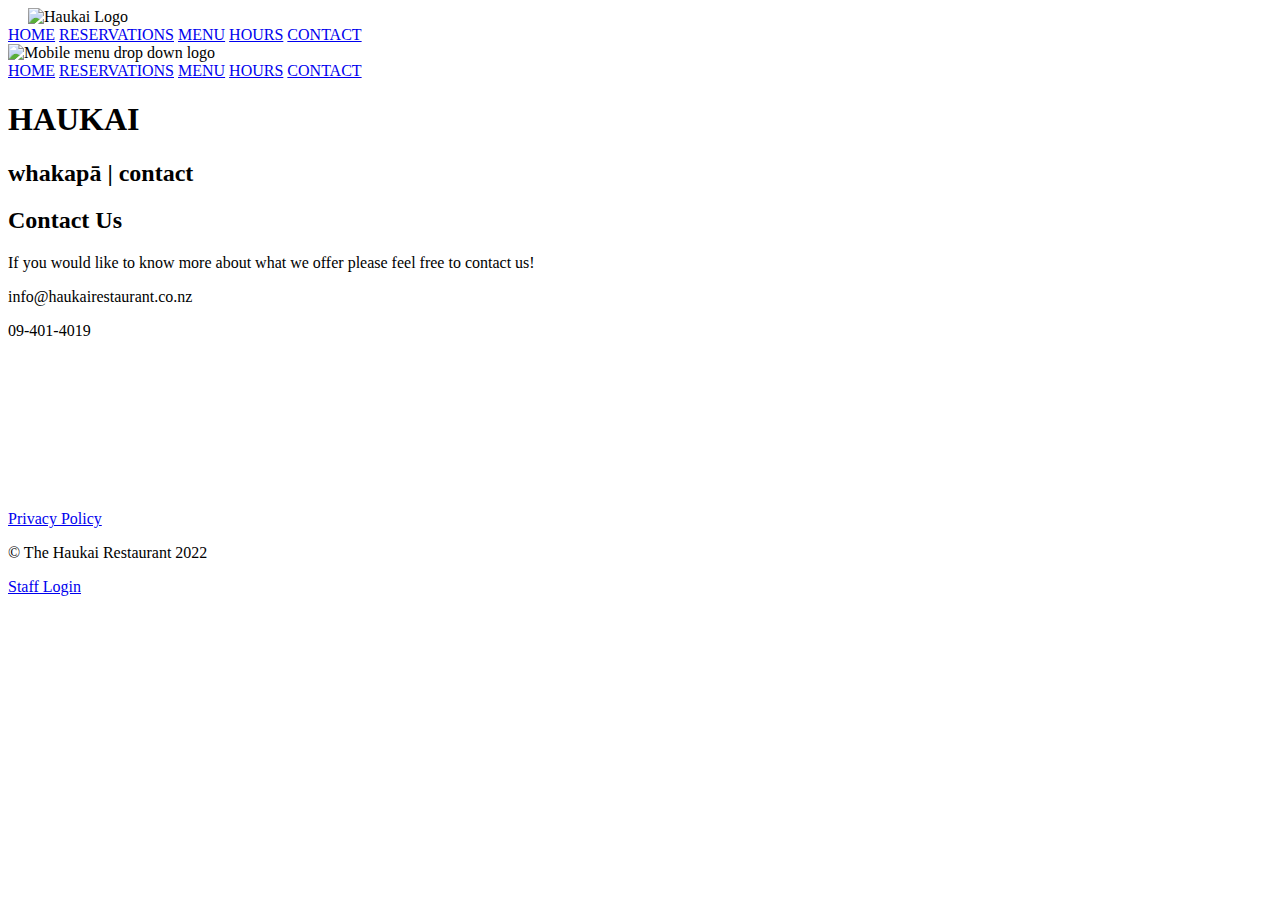
==== contact.html @ b388d2ab "HTML/CSS Files coded" ====
<!DOCTYPE html>
<html lang="en">
<head>
    <meta charset="UTF-8">
    <meta http-equiv="X-UA-Compatible" content="IE=edge">
    <meta name="viewport" content="width=device-width, initial-scale=1.0">
    <title>The Haukai Restaurant | Contact Us</title>
    <!-- Google fonts -->
    <link rel="preconnect" href="https://fonts.gstatic.com">
    <link rel="preconnect" href="https://fonts.gstatic.com" crossorigin>
    <link href="https://fonts.googleapis.com/css2?family=Playfair+Display&family=Quicksand&display=swap" rel="stylesheet">
    <link rel="stylesheet" href="/thehaukairestaurant/css/css-reset.css">
    <link rel="stylesheet" href="/thehaukairestaurant/css/styles.css">
</head>
<body>
    <div class="header-container" role="banner">
    <header>
        <!-- Logo created by me-->
        <img src="/thehaukairestaurant/images/The.png" alt="Haukai Logo" style="max-height: 100px; padding-left: 20px;">
        <!-- Navigation for desktop -->
        <nav>
            <a href="/thehaukairestaurant/index.html">HOME</a>
            <a href="/thehaukairestaurant/reservations.html">RESERVATIONS</a>
            <a href="/thehaukairestaurant/menu.html">MENU</a>
            <a href="/thehaukairestaurant/hours.html">HOURS</a>
            <a href="/thehaukairestaurant/contact.html">CONTACT</a>
        </nav>

        <!-- Navigation for mobile -->
        <div class="mobile-nav">
            <!-- Photo free from Icons -->
            <img src="/thehaukairestaurant/images/icons8-menu.svg" alt="Mobile menu drop down logo" class="burger-menu" style="width: 20px;">

            <div class="mobile-dropdown">
                <a href="/thehaukairestaurant/index.html" class="mobile-button">HOME</a>
                <a href="/thehaukairestaurant/reservations.html" class="mobile-button">RESERVATIONS</a>
                <a href="/thehaukairestaurant/menu.html" class="mobile-button">MENU</a>
                <a href="/thehaukairestaurant/hours.html" class="mobile-button">HOURS</a>
                <a href="/thehaukairestaurant/contact.html" class="mobile-button">CONTACT</a>
            </div>

        </div>
    </header>
    </div>

    <div class="container-title">
        <h1>HAUKAI</h1>
        <h2>whakapā | contact</h2>
    </div>
    <!-- Contact container, contact information + google embeded map -->
    <div class="container-contact" role="main">
        <div class="contact-information">
            <h2>Contact Us</h2>
            <p>If you would like to know more about what we offer please feel free to contact us!</p>
            <p>info@haukairestaurant.co.nz</p>
            <p>09-401-4019</p>
        </div>
        </div>
        <div class="container-map">
            <iframe src="https://www.google.com/maps/embed?pb=!1m18!1m12!1m3!1d7213.16338836944!2d173.95860224382974!3d-35.21059736530811!2m3!1f0!2f0!3f0!3m2!1i1024!2i768!4f13.1!3m3!1m2!1s0x6d0bb73e31b0728b%3A0x500ef6143a2d500!2sKerikeri!5e0!3m2!1sen!2snz!4v1642496763109!5m2!1sen!2snz" width="100%" height="100%" style="border: 10px;" allowfullscreen="" loading="lazy" class="contact-map"></iframe>
        </div>

    <!-- Footer -->
    <footer>
        <div class="footer-text" role="contentinfo">
        <a href="/thehaukairestaurant/privacy.html" style="text-decoration: underline" >Privacy Policy</a> 
        <p>© The Haukai Restaurant 2022</p>
        <a href="/private/private.html" style="text-decoration: underline;">Staff Login</a>
    </div>
    </footer>
    <!-- Enabling JQuery -->
    <script src="https://code.jquery.com/jquery-3.6.0.js" integrity="sha256-H+K7U5CnXl1h5ywQfKtSj8PCmoN9aaq30gDh27Xc0jk=" crossorigin="anonymous"></script>
    <script src="/thehaukairestaurant/script.js"></script>
</body>
</html>
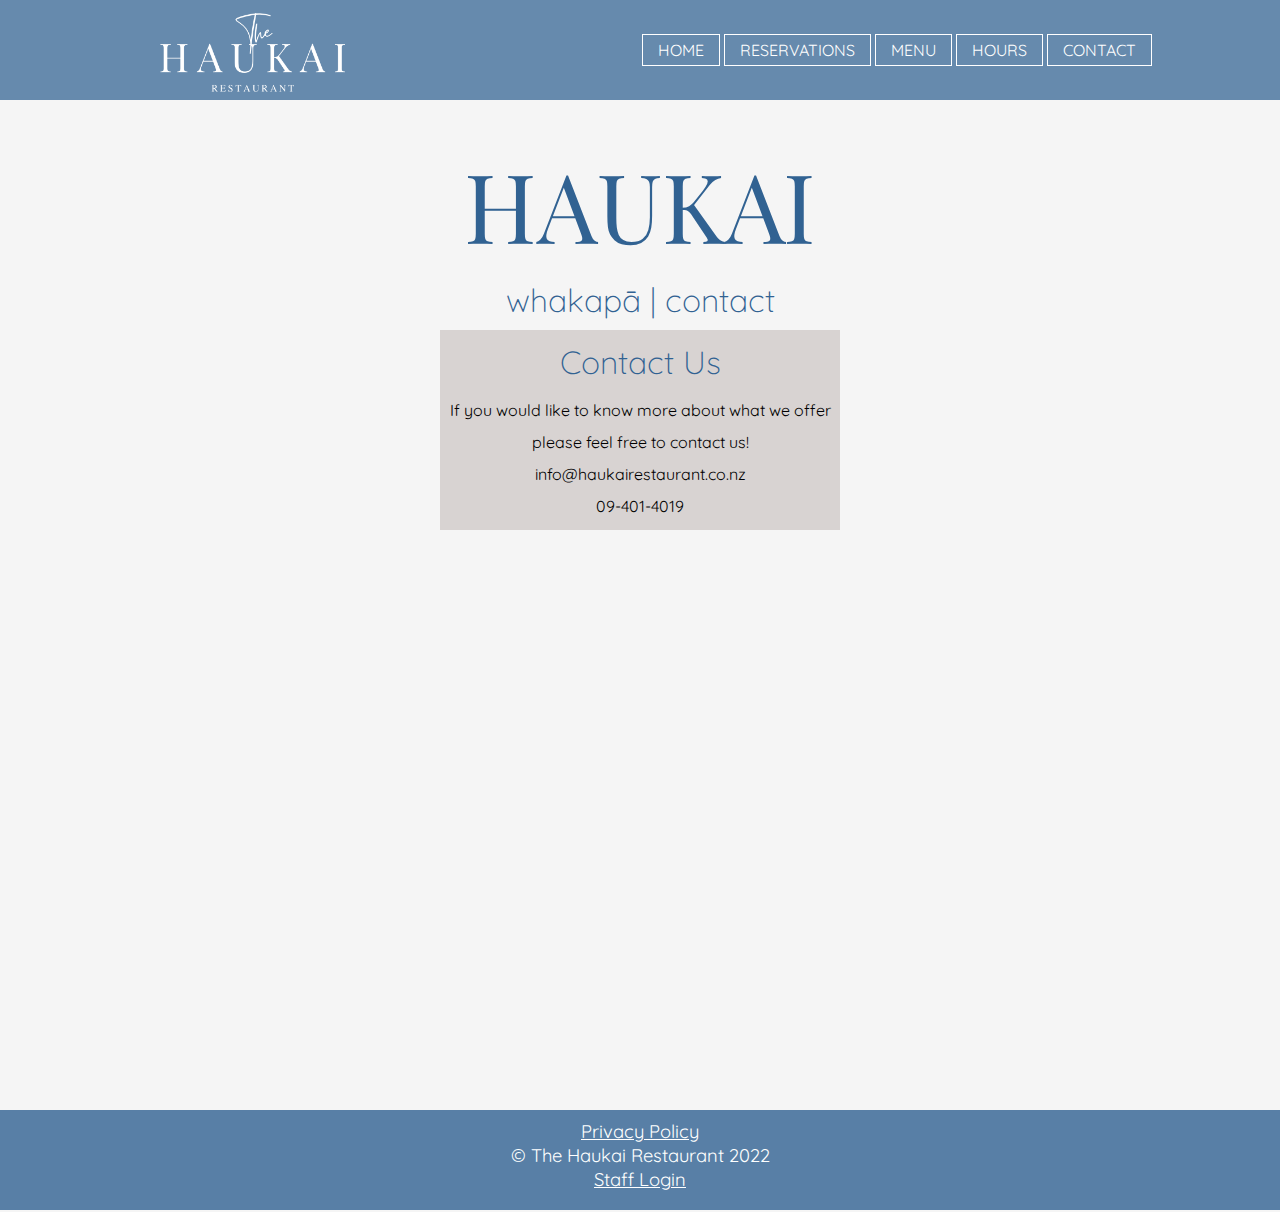
==== commit b8a1ea10: "UPDATED LINKs aref" ====
--- a/contact.html
+++ b/contact.html
@@ -9,34 +9,33 @@
     <link rel="preconnect" href="https://fonts.gstatic.com">
     <link rel="preconnect" href="https://fonts.gstatic.com" crossorigin>
     <link href="https://fonts.googleapis.com/css2?family=Playfair+Display&family=Quicksand&display=swap" rel="stylesheet">
-    <link rel="stylesheet" href="/thehaukairestaurant/css/css-reset.css">
-    <link rel="stylesheet" href="/thehaukairestaurant/css/styles.css">
+    <link rel="stylesheet" href="./css/styles.css">
 </head>
 <body>
     <div class="header-container" role="banner">
     <header>
         <!-- Logo created by me-->
-        <img src="/thehaukairestaurant/images/The.png" alt="Haukai Logo" style="max-height: 100px; padding-left: 20px;">
+        <img src="./images/The.png" alt="Haukai Logo" style="max-height: 100px; padding-left: 20px;">
         <!-- Navigation for desktop -->
         <nav>
-            <a href="/thehaukairestaurant/index.html">HOME</a>
-            <a href="/thehaukairestaurant/reservations.html">RESERVATIONS</a>
-            <a href="/thehaukairestaurant/menu.html">MENU</a>
-            <a href="/thehaukairestaurant/hours.html">HOURS</a>
-            <a href="/thehaukairestaurant/contact.html">CONTACT</a>
+            <a href="./home.html">HOME</a>
+            <a href="./reservations.html">RESERVATIONS</a>
+            <a href="./menu.html">MENU</a>
+            <a href="./hours.html">HOURS</a>
+            <a href="./contact.html">CONTACT</a>
         </nav>
 
         <!-- Navigation for mobile -->
         <div class="mobile-nav">
             <!-- Photo free from Icons -->
-            <img src="/thehaukairestaurant/images/icons8-menu.svg" alt="Mobile menu drop down logo" class="burger-menu" style="width: 20px;">
+            <img src="./images/icons8-menu.svg" alt="Mobile menu drop down logo" class="burger-menu" style="width: 20px;">
 
             <div class="mobile-dropdown">
-                <a href="/thehaukairestaurant/index.html" class="mobile-button">HOME</a>
-                <a href="/thehaukairestaurant/reservations.html" class="mobile-button">RESERVATIONS</a>
-                <a href="/thehaukairestaurant/menu.html" class="mobile-button">MENU</a>
-                <a href="/thehaukairestaurant/hours.html" class="mobile-button">HOURS</a>
-                <a href="/thehaukairestaurant/contact.html" class="mobile-button">CONTACT</a>
+                <a href="./home.html" class="mobile-button">HOME</a>
+                <a href="./reservations.html" class="mobile-button">RESERVATIONS</a>
+                <a href="./menu.html" class="mobile-button">MENU</a>
+                <a href="./hours.html" class="mobile-button">HOURS</a>
+                <a href="./contact.html" class="mobile-button">CONTACT</a>
             </div>
 
         </div>
@@ -63,13 +62,13 @@
     <!-- Footer -->
     <footer>
         <div class="footer-text" role="contentinfo">
-        <a href="/thehaukairestaurant/privacy.html" style="text-decoration: underline" >Privacy Policy</a> 
+        <a href="./privacy.html" style="text-decoration: underline" >Privacy Policy</a> 
         <p>© The Haukai Restaurant 2022</p>
-        <a href="/private/private.html" style="text-decoration: underline;">Staff Login</a>
+        <a href="./private/staff.html" style="text-decoration: underline;">Staff Login</a>
     </div>
     </footer>
     <!-- Enabling JQuery -->
     <script src="https://code.jquery.com/jquery-3.6.0.js" integrity="sha256-H+K7U5CnXl1h5ywQfKtSj8PCmoN9aaq30gDh27Xc0jk=" crossorigin="anonymous"></script>
-    <script src="/thehaukairestaurant/script.js"></script>
+    <script src="./script.js"></script>
 </body>
 </html>--- a/css/styles.css
+++ b/css/styles.css
@@ -0,0 +1,375 @@
+*{
+    margin: 0;
+    padding: 0;
+    /* list-style: none; */
+    text-decoration: none;
+} 
+
+body {
+    font-family: 'Quicksand', sans-serif;
+    background-color: whitesmoke;
+}
+.body-index {
+    background-image: url(../images/stefan-johnson-xIFbDeGcy44-unsplash4.jpg);
+    background-size: cover;
+    background-repeat: no-repeat;
+    background-position: center;
+    max-width: 100%;
+    max-height: 1500px;
+}
+
+h1 {
+    font-family: 'Playfair Display', serif;
+    color: #316292;
+    font-size: 6rem;
+    text-align: center;
+    font-weight: lighter;
+}
+h2 {
+    font-family: 'Quicksand', sans-serif;
+    color: #316292;
+    font-size: 2rem;
+    text-align: center;
+    line-height: 4rem;
+    font-weight: lighter;
+}
+
+a {
+    text-decoration: none;
+    color: white;
+}
+
+.header-container {
+    background-color: #316292bb;
+    min-height: 100px;
+    margin-bottom: 0;
+}
+
+header {
+    max-width: 1024px;
+    min-height: 100px;
+    margin: 0 auto;
+    display: flex;
+    justify-content: space-between;
+    align-items: center;
+}
+
+.haukai-text {
+    color: white;
+    font-family: 'Playfair Display', serif;
+    font-size: 2rem;
+}
+
+nav a {
+    font-size: 1rem;
+    color: #ffffff;
+    padding: 5px 15px;
+    border-style: solid;
+    border-width: 1PX;
+} 
+
+.container {
+    /* background-color: yellow; */
+    max-width: 1024px;
+    max-height: 600px;
+    margin: 0 auto;
+    display: flex;
+    flex-wrap: wrap;
+    justify-content: space-between;
+}
+.main-text h1{
+    color: white;
+}
+
+.main-text h2 {
+    color: white;
+}
+
+.main-text {
+    /* background-color: rgba(255, 255, 255, 0.582); */
+    width: 100%;
+    margin-top: 80px;
+    margin-bottom: 80px;
+}
+
+
+.container-main {
+    /* background-color: rgba(120, 100, 96, 0.726); */
+    max-width: 1024px;
+    max-height: 600px;
+    margin: 0 auto;
+    margin-bottom: 80px;
+    margin-top: 10px;
+    display: flex;
+    flex-wrap: wrap;
+    justify-content: space-between;
+}
+
+.main-col {
+    background-color: rgba(255, 255, 255, 0.726);
+    width: 30%;
+    height: 230px;
+    padding-top: 20px;
+    padding-bottom: 40px;
+    margin: 15px 15px;
+    border-style: inset;
+    border-width: 2px;
+}
+
+.main-col h2{
+    font-size: 1.25rem;
+    border-color: black;
+    text-align: center;
+    line-height: 2.5rem;
+    font-weight: bold;
+}
+
+.main-col p {
+    font-size: 1rem;
+    border-color: black;
+    text-align: center;
+    line-height: 2rem;
+}
+
+.reservation-button {
+    font-size: 1.5rem;
+    color: rgb(120, 100, 96);
+    line-height: 10rem;
+    border-style: solid;
+    border-color: rgb(120, 100, 96);
+    border-width: 2PX;
+    padding: 10px 20px;
+    margin-left: 60px;
+}
+
+.video {
+    height: 330px;
+    padding-top: 0px;
+    padding-bottom: 20px;
+    max-width: 580px;
+    margin: 0 auto;
+}
+/* Footer CSS Styling */
+footer {
+    background-color: #316292cc;
+    width: 100%;
+    height: 100px;
+}
+.footer-text {
+    font-size: 1.15rem;
+    text-align: center;
+    color: white;
+    font-family: 'Quicksand', sans-serif;
+    padding-top: 10px;
+    padding-bottom: 20px;
+    line-height: 1.5rem;
+}
+.mobile-nav {
+    display: none;
+}
+
+/* Container/Title CSS Code */
+
+.container-title {
+    max-width: 1024px;
+    height: 150px;
+    margin: 0 auto;
+    margin-top: 40px;
+    margin-bottom: 40px;
+}
+/* Reservations CSS Code */
+
+.reservation-form {
+    height: 800px;
+}
+
+/* Contact CSS Code */
+
+.container-contact {
+    max-width: 400px;
+    margin: 0 auto;
+}
+.contact-information {
+    background-color: rgba(120, 100, 96, 0.233);
+    width: 100%;
+    height: 200px;
+    text-align: center;
+    line-height: 2rem;
+}
+.contact-information h2 {
+    font-size: 2rem;
+}
+
+.container-map {
+    max-width: 1024px;
+    height: 500px;
+    margin: 0 auto;
+    padding-top: 40px;
+    padding-bottom: 40px;
+}
+
+/* Privacy CSS Code */
+
+.container-privacy {
+    max-width: 1024px;
+    height: 700px;
+    margin: 0 auto;
+    margin-top: 40px;
+    margin-bottom: 60px;
+}
+.privacy {
+    color: rgb(120, 100, 96);
+}
+
+.privacy h2 {
+    font-size: 3rem;
+}
+
+.privacy p {
+    font-size: 1rem;
+}
+
+/* Hours CSS Code */
+.container-calendar {
+    background-color: black;
+    max-width: 1024px;
+    height: 600px;
+    margin: 0 auto;
+    margin-bottom: 80px;
+    margin-top: 40px;
+    justify-content: space-between;
+}
+
+/* Menu CSS Code */
+
+.container-menu-images {
+    display: flex;
+    flex-wrap: wrap;
+    justify-content: center;
+    padding-bottom: 40px;
+}
+
+.menu-images {
+    width: 300px;
+    margin: 10px;
+}
+.container-menu {
+    max-width: 1024px;
+    margin: 0 auto;
+    text-align: center;
+}
+
+.container-menu h1 {
+    color: rgb(120, 100, 96);
+    font-family: 'Quicksand', sans-serif;
+    font-weight: bold;
+    font-size: 1.65rem;
+    margin-bottom: 20px;
+    margin-top: 20px
+}
+
+.container-menu h2 {
+    font-family: 'Quicksand', sans-serif;
+    font-weight: bold;
+    font-size: 1.1rem;
+    line-height: 2rem;
+}
+
+.container-menu p {
+    font-size: 1rem;
+}
+
+.price {
+    color: rgb(206, 68, 26);
+}
+
+.container-drinks {
+    max-width: 1024px;
+    margin: 0 auto;
+    display: flex;
+    flex-wrap: wrap;
+    justify-content:center;
+}
+
+.drinks-menu {
+    width: 400px;
+    text-align: center;
+    font-family: 'Quicksand', sans-serif;
+}
+
+.container-drinks h1 {
+    color: rgb(120, 100, 96);
+    text-align: left;
+    padding-left: 20px;
+    font-family: 'Quicksand', sans-serif;
+    font-weight: bold;
+    font-size: 1.65rem;
+    margin-bottom: 20px;
+    margin-top: 20px
+}
+
+.container-drinks h2 {
+    font-family: 'Quicksand', sans-serif;
+    text-align: left;
+    padding-left: 20px;
+    font-weight: bold;
+    font-size: 1.1rem;
+    line-height: 2rem;
+}
+
+.container-drinks p {
+    font-size: 1rem;
+    text-align: left;
+    padding-left: 20px;
+    line-height: 1.5rem;
+}
+
+
+
+/* Tablet view */
+@media (max-width: 1020px) {
+    .main-col {
+        width: 300px;
+        margin: 0 auto;
+        justify-content:space-evenly;
+    }
+    .hide-mobile {
+        display: none;
+    }
+    nav {
+        display: none;
+    }
+    .burger-menu {
+        padding-right: 20px;
+    }
+    .mobile-nav {
+        display: block;
+    }
+    .mobile-dropdown {
+        display: none;
+        position: absolute;
+        padding-top: 5px;
+        font-family: 'Quicksand', sans-serif;
+    }
+    .mobile-button {
+        display: block;
+        background-color: rgb(120, 100, 96);
+        padding: 15px 30px;
+        margin-left: -120px;
+        text-align: center;
+    }
+}
+
+/* Mobile View */
+@media (max-width: 640px) {
+    .col {
+        width: 100%;
+    }
+    .header-container {
+        position: relative;
+    }
+    .menu-items {
+        padding-left: 15px;
+        padding-right: 15px;
+    }
+}